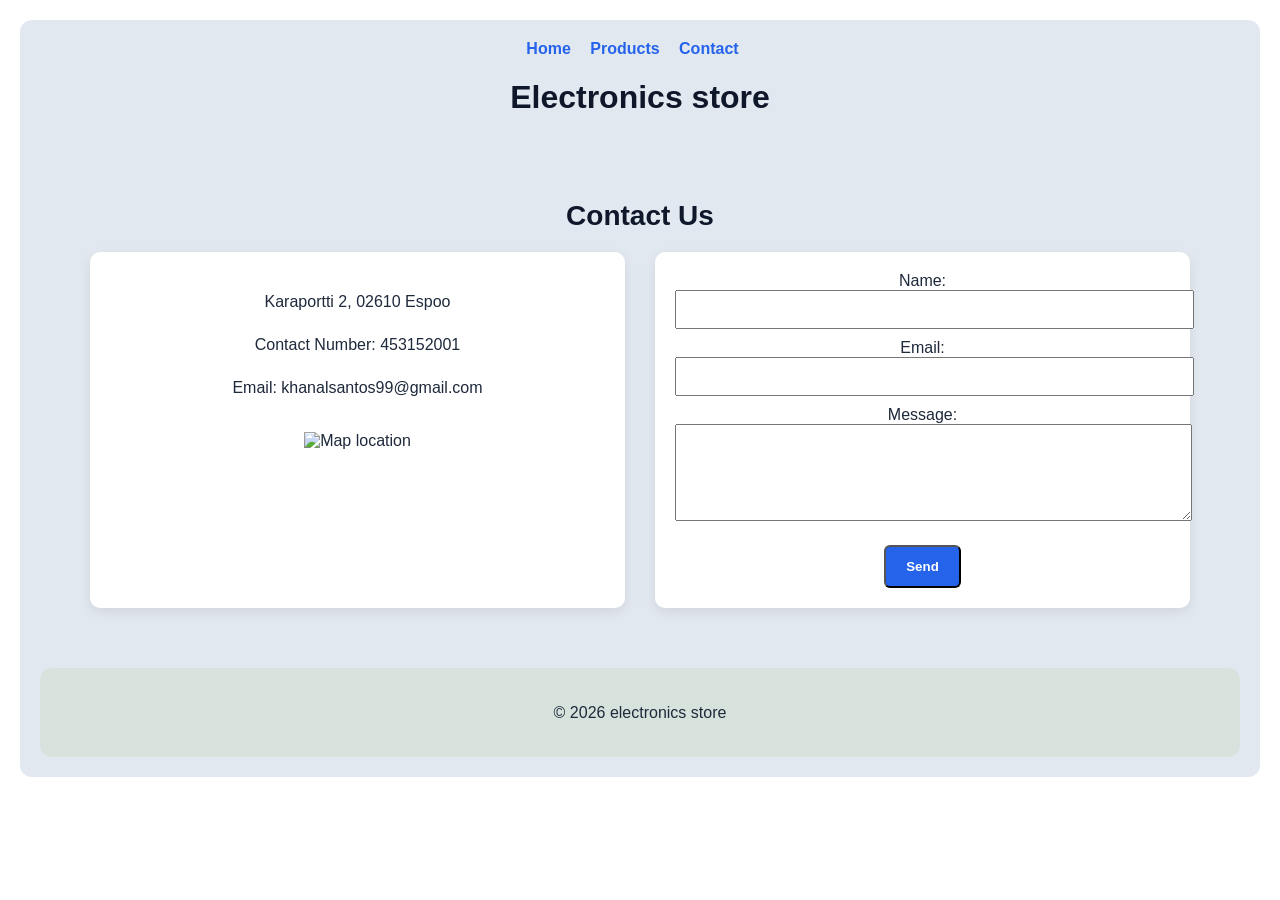
==== contact.html @ bbe01391 "Add files via upload" ====
<!DOCTYPE html>
<html lang="en">
<head>
    <meta charset="UTF-8">
    <title>Contact</title>
    <link rel="stylesheet" href="style.css">
</head>
<body>

<header>
    <h1sh electronics</h1>
    <nav>
        <a href="index.html">Home</a>
        <a href="products.html">Products</a>
        <a href="contact.html">Contact</a>
    </nav>

  <h1> Electronics store</h1>

<main>
    <h2>Contact Us</h2>

    <div class="contact-container">
       <div class="contact-info">
    <p>Karaportti 2, 02610 Espoo</p>
    <p>Contact Number: 453152001</p>
    <p>Email: khanalsantos99@gmail.com</p>
<img src="images/map.png" alt="Map location" style="margin-top:15px; width:100%;">
       </div>

        <div class="contact-form">
            <form>
                <label>Name:</label>
                <input type="text">

                <label>Email:</label>
                <input type="email">

                <label>Message:</label>
                <textarea rows="5"></textarea>

                <button type="submit" class="button">Send</button>
            </form>
        </div>
    </div>
</main>

<footer>
    <p>© 2026 electronics store</p>
</footer>

</body>
</html>
---- style.css ----
body {
    margin: 0;
    padding: 20px;
    font-family: Arial, Helvetica, sans-serif;
    background-image: url("images/background.jpg");
    background-size: cover;
    background-position: center;
    background-repeat: no-repeat;
    color: #1e293b;
}
header {
    background-color: #e2e8f0;
    padding: 20px;
}
header h1 {
    margin-bottom: 10px;
}

nav a {
    margin-right: 15px;
    text-decoration: none;
    color: #2563eb;
    font-weight: bold;
}

nav a:hover {
    text-decoration: underline;
}


main {
    padding: 30px 0;
}

footer {
    background-color: #d8e2dc;
    padding: 15px;
    text-align: center;
}
.product-grid {
    display: flex;
    gap: 20px;
    margin-top: 20px;
}

.product-card {
    background-color: white;
    padding: 20px;
    border-radius: 10px;
    flex: 1;
    text-align: center;
}

.product-card img {
    width: 100%;
    height: 180px;
    object-fit: contain;
    margin-bottom: 15px;
}
.hero-text-only {
    background-color: white;
    padding: 40px;
    border-radius: 10px;
    margin: 40px;
}

.button {
    display: inline-block;
    background-color: #2563eb;
    color: white;
    text-decoration: none;
    padding: 12px 20px;
    border-radius: 6px;
    font-weight: bold;
    margin-top: 10px;
}

.button:hover {
    background-color: #1d4ed8;
}

.button:hover {
    background-color: #274c77;
}
.contact-container {
    display: flex;
    gap: 30px;
    margin-top: 20px;
}

.contact-info,
.contact-form {
    flex: 1;
    background-color: white;
    padding: 20px;
    border-radius: 10px;
}

.contact-form input,
.contact-form textarea {
    width: 100%;
    padding: 10px;
    margin-bottom: 10px;
}
.hero-text-only h2,
.hero-text-only p {
    color: #0f172a;
}
.product-card,
.contact-info,
.contact-form,
.hero-text-only {
    background-color: white;
    color: #1e293b;
    border-radius: 10px;
    padding: 20px;
}
h1, h2, h3 {
    color: #0f172a;
}
.product-card,
.contact-info,
.contact-form,
.hero-text-only {
    transition: transform 0.3s ease, box-shadow 0.3s ease;
}

.product-card:hover,
.contact-info:hover,
.contact-form:hover,
.hero-text-only:hover {
    transform: translateY(-5px);
    box-shadow: 0 8px 20px rgba(0, 0, 0, 0.12);
}

.button,
nav a {
    transition: all 0.3s ease;
}
header,
footer {
    border-radius: 12px;
}

main {
    max-width: 1100px;
    margin: 30px auto;
}

h1 {
    font-size: 32px;
    margin-bottom: 10px;
}

h2 {
    font-size: 28px;
    margin-bottom: 15px;
}

p {
    line-height: 1.7;
}

.product-card,
.contact-info,
.contact-form,
.hero-text-only {
    box-shadow: 0 4px 12px rgba(0, 0, 0, 0.08);
}
header {
    background-color: #e2e8f0;
    padding: 20px;
    text-align: center;
}
.price {
    font-weight: bold;
    color: #2563eb;
    margin-top: 10px;
}
body::before {
    content: "";
    position: fixed;
    top: 0;
    left: 0;
    width: 100%;
    height: 100%;
    background: rgba(255, 255, 255, 0.7); /* light overlay */
    z-index: -1;
}
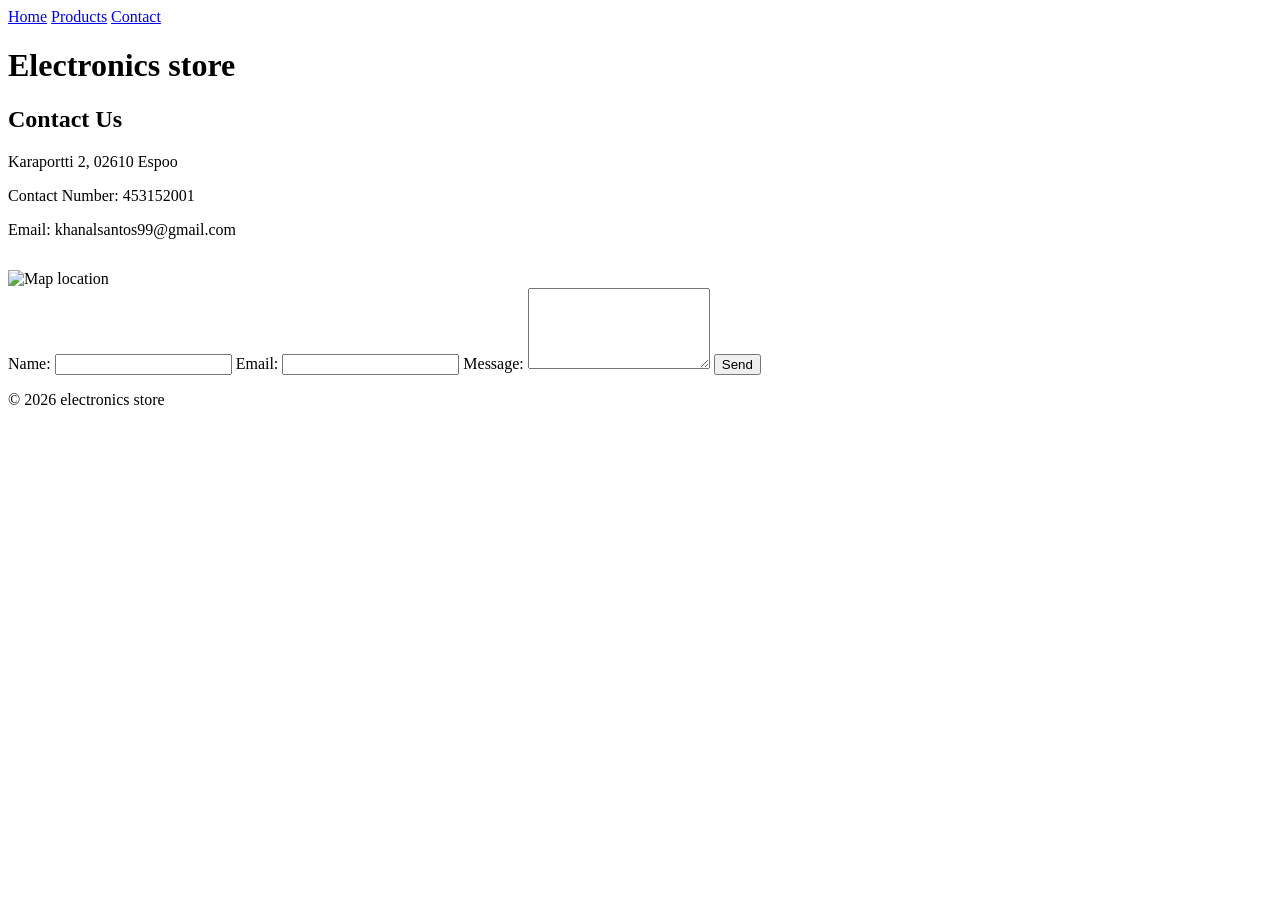
==== commit 5d908fe0: "Rename contact.html.html to contact.html" ====
--- a/contact.html
+++ b/contact.html
@@ -1,53 +1,53 @@
-<!DOCTYPE html>
-<html lang="en">
-<head>
-    <meta charset="UTF-8">
-    <title>Contact</title>
-    <link rel="stylesheet" href="style.css">
-</head>
-<body>
-
-<header>
-    <h1sh electronics</h1>
-    <nav>
-        <a href="index.html">Home</a>
-        <a href="products.html">Products</a>
-        <a href="contact.html">Contact</a>
-    </nav>
-
-  <h1> Electronics store</h1>
-
-<main>
-    <h2>Contact Us</h2>
-
-    <div class="contact-container">
-       <div class="contact-info">
-    <p>Karaportti 2, 02610 Espoo</p>
-    <p>Contact Number: 453152001</p>
-    <p>Email: khanalsantos99@gmail.com</p>
-<img src="images/map.png" alt="Map location" style="margin-top:15px; width:100%;">
-       </div>
-
-        <div class="contact-form">
-            <form>
-                <label>Name:</label>
-                <input type="text">
-
-                <label>Email:</label>
-                <input type="email">
-
-                <label>Message:</label>
-                <textarea rows="5"></textarea>
-
-                <button type="submit" class="button">Send</button>
-            </form>
-        </div>
-    </div>
-</main>
-
-<footer>
-    <p>© 2026 electronics store</p>
-</footer>
-
-</body>
-</html>
+<!DOCTYPE html>
+<html lang="en">
+<head>
+    <meta charset="UTF-8">
+    <title>Contact</title>
+    <link rel="stylesheet" href="style.css">
+</head>
+<body>
+
+<header>
+    <h1sh electronics</h1>
+    <nav>
+        <a href="index.html">Home</a>
+        <a href="products.html">Products</a>
+        <a href="contact.html">Contact</a>
+    </nav>
+
+  <h1> Electronics store</h1>
+
+<main>
+    <h2>Contact Us</h2>
+
+    <div class="contact-container">
+       <div class="contact-info">
+    <p>Karaportti 2, 02610 Espoo</p>
+    <p>Contact Number: 453152001</p>
+    <p>Email: khanalsantos99@gmail.com</p>
+<img src="images/map.png" alt="Map location" style="margin-top:15px; width:100%;">
+       </div>
+
+        <div class="contact-form">
+            <form>
+                <label>Name:</label>
+                <input type="text">
+
+                <label>Email:</label>
+                <input type="email">
+
+                <label>Message:</label>
+                <textarea rows="5"></textarea>
+
+                <button type="submit" class="button">Send</button>
+            </form>
+        </div>
+    </div>
+</main>
+
+<footer>
+    <p>© 2026 electronics store</p>
+</footer>
+
+</body>
+</html>
